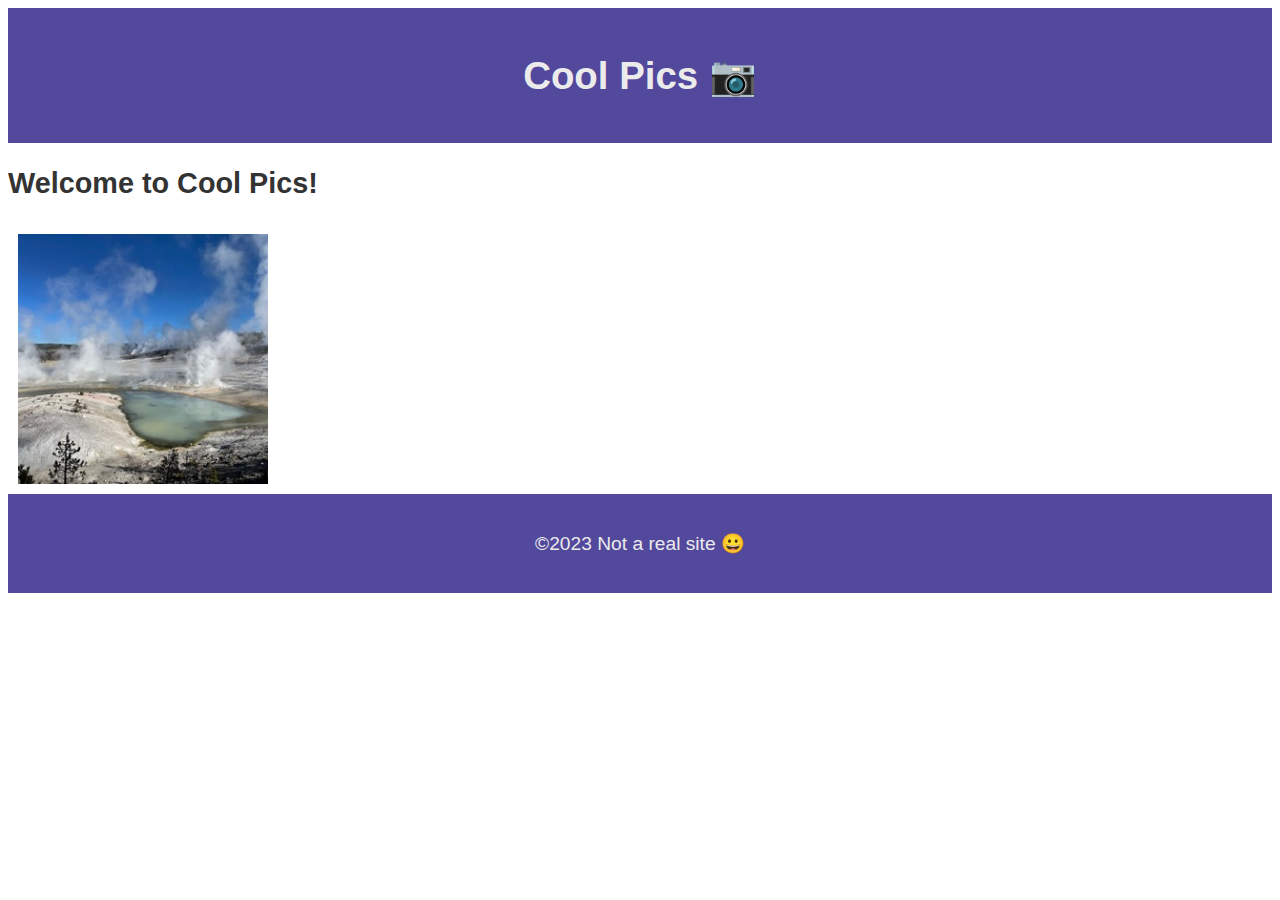
==== coolpics/index.html @ 6cfa077a "coolpics" ====
<!DOCTYPE html>
<html lang="en">
<head>
    <meta charset="UTF-8">
    <meta name="viewport" content="width=device-width, initial-scale=1.0">
    <title>Cool Pics 📷</title>
    <link rel="stylesheet" href="coolpic.css">
</head>
<body>
    <header>
        <h1>Cool Pics 📷</h1>
        <button class="menu">Menu</button>
        <nav>
            <!-- Navigation links will go here -->
        </nav>
    </header>
    <main>
        <h2>Welcome to Cool Pics!</h2>
        <section class="gallery">
            <figure>
                <img src="norris-sm.jpeg" alt="picture">
            </figure>
            <!-- Repeat the above figure element 8 more times with different images -->
        </section>
    </main>
    <footer>
        <p>©2023 Not a real site 😀</p>
    </footer>
</body>
</html>
---- coolpics/coolpic.css ----
@import url("https://fonts.googleapis.com/css2?family=Mooli&display=swap");

:root {
    --primary-color: #52489c;
    --secondary-color: #59c3c3;
    --accent-color: #f45b69;
    --text-dark: #333;
    --text-light: #ebebeb;
    --primary-font: Arial, Helvetica, sans-serif;
    --secondary-font: 'Mooli', sans-serif;
}

body {
    font-family: var(--primary-font);
    font-size: 1.2em;
    color: var(--text-dark);
}

a:link,
a:visited {
    color: var(--accent-color);
}

header, footer {
    background-color: var(--primary-color);
    color: var(--text-light);
    text-align: center;
    padding: 1em;
}

.gallery {
    display: flex;
    flex-wrap: wrap;
    justify-content: space-around;
}

.gallery figure {
    width: 250px;
    height: 250px;
    margin: 10px;
}

.gallery img {
    width: 100%;
    height: 100%;
    object-fit: cover;
}

button.menu {
    display: block;
    margin: 1em auto;
    background-color: var(--secondary-color);
    color: var(--text-light);
    border: none;
    padding: 10px 20px;
    cursor: pointer;
}

/* Responsive Design */
@media (min-width: 700px) {
    .gallery {
        justify-content: space-between;
    }
}

@media (min-width: 1000px) {
    header nav {
        display: flex;
        justify-content: center;
    }
    
    button.menu {
        display: none;
    }
}
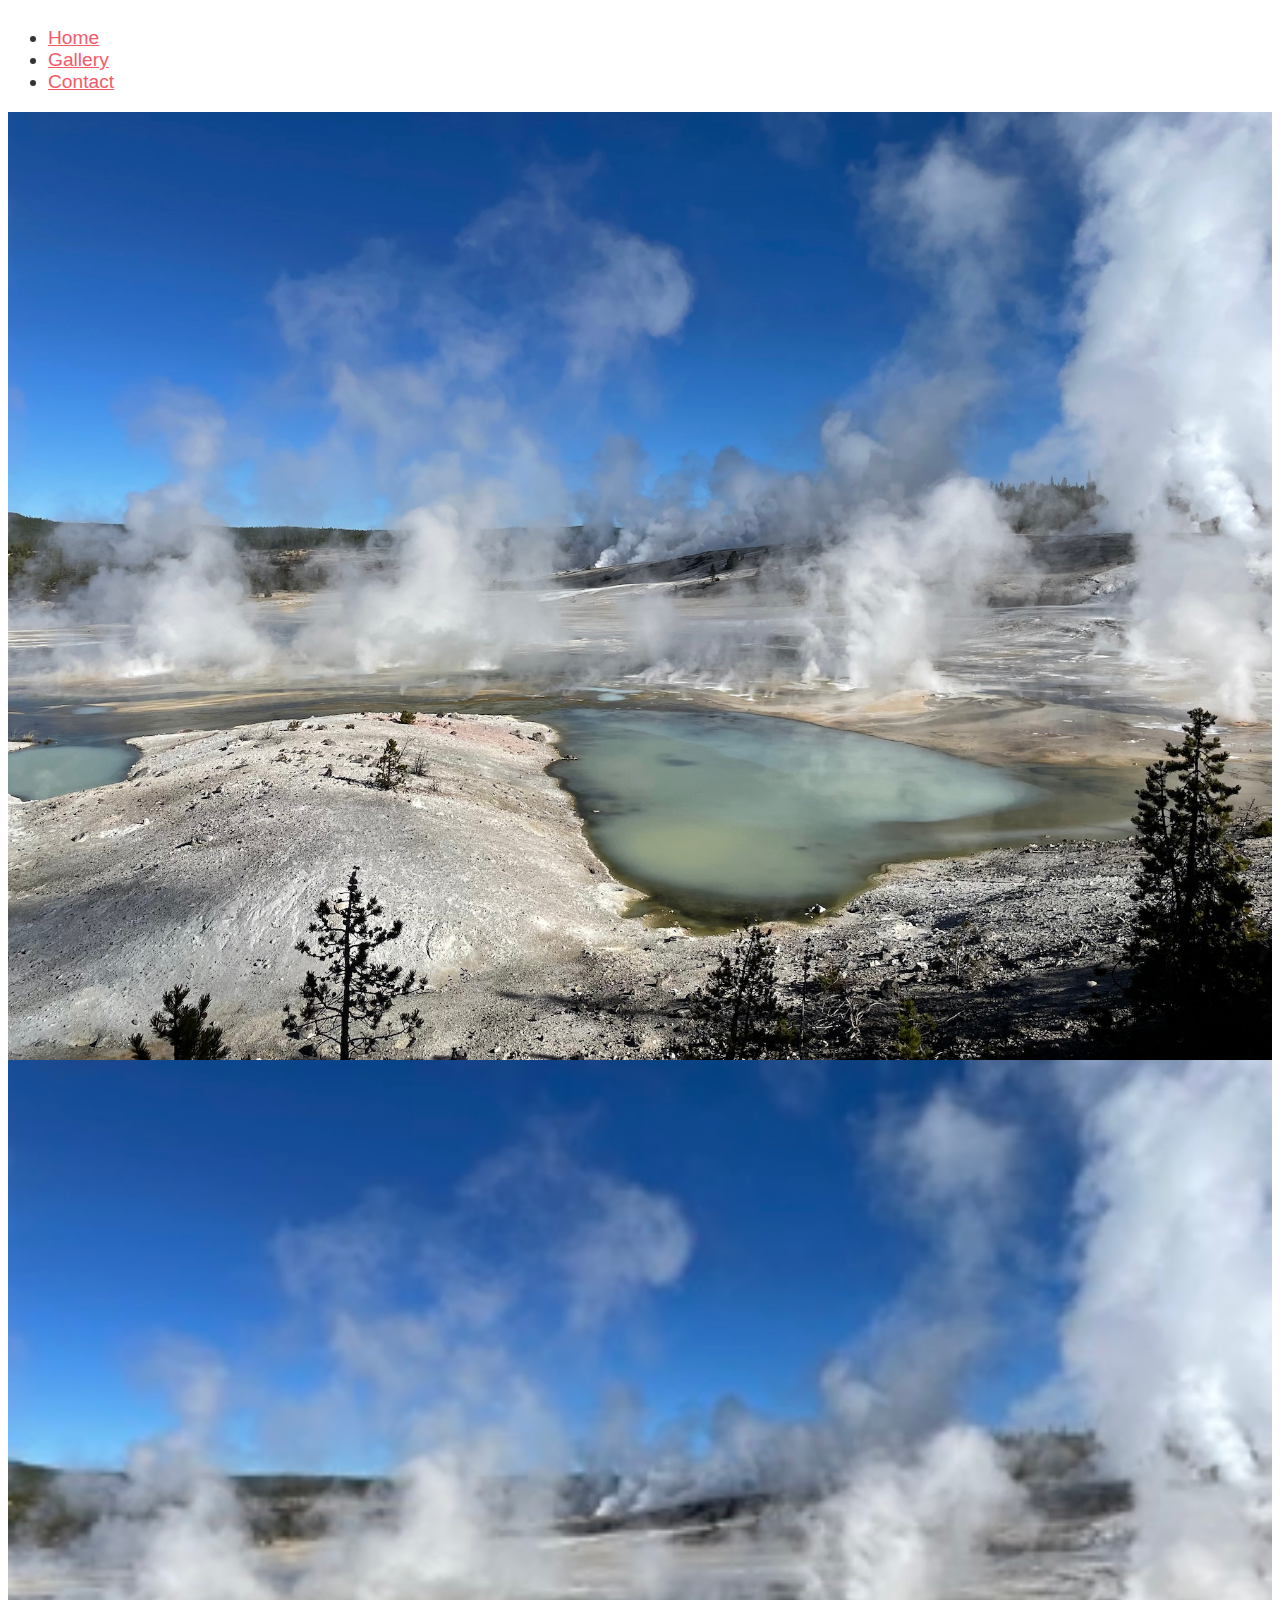
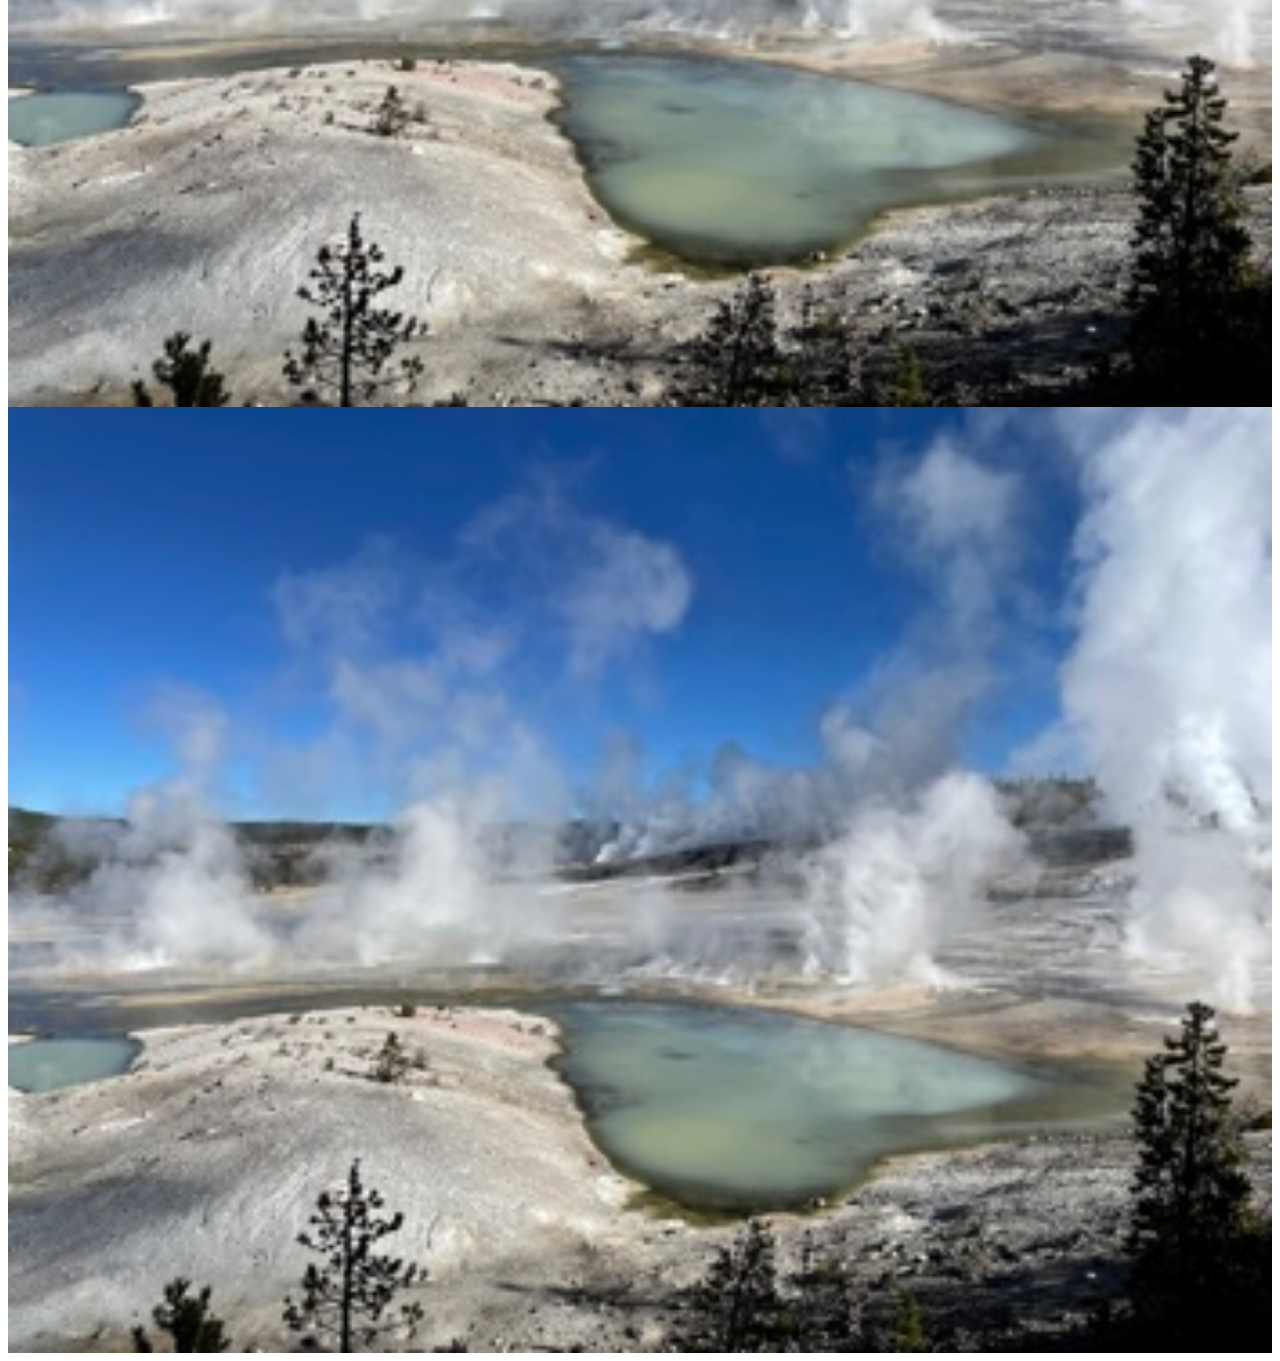
==== commit 606f020a: "cool" ====
--- a/coolpics/index.html
+++ b/coolpics/index.html
@@ -3,28 +3,23 @@
 <head>
     <meta charset="UTF-8">
     <meta name="viewport" content="width=device-width, initial-scale=1.0">
-    <title>Cool Pics 📷</title>
+    <title>Responsive Gallery</title>
     <link rel="stylesheet" href="coolpic.css">
 </head>
 <body>
-    <header>
-        <h1>Cool Pics 📷</h1>
-        <button class="menu">Menu</button>
-        <nav>
-            <!-- Navigation links will go here -->
-        </nav>
-    </header>
-    <main>
-        <h2>Welcome to Cool Pics!</h2>
-        <section class="gallery">
-            <figure>
-                <img src="norris-sm.jpeg" alt="picture">
-            </figure>
-            <!-- Repeat the above figure element 8 more times with different images -->
-        </section>
-    </main>
-    <footer>
-        <p>©2023 Not a real site 😀</p>
-    </footer>
+    <nav>
+        <button class="menu-button">Menu</button>
+        <ul class="nav-items hide">
+            <li><a href="#home">Home</a></li>
+            <li><a href="#gallery">Gallery</a></li>
+            <li><a href="#contact">Contact</a></li>
+        </ul>
+    </nav>
+    <section class="gallery">
+        <img src="norris-full.jpeg" alt="Image 1">
+        <img src="norris-sm.jpeg" alt="Image 2">
+        <img src="norris-sm.jpeg" alt="Image 3">
+    </section>
+    <script src="coolpics.js"></script>
 </body>
 </html>
--- a/coolpics/coolpic.css
+++ b/coolpics/coolpic.css
@@ -56,20 +56,63 @@
     cursor: pointer;
 }
 
-/* Responsive Design */
-@media (min-width: 700px) {
-    .gallery {
-        justify-content: space-between;
+.hide {
+    display: none;
+}
+
+/* General styles */
+body {
+    font-family: Arial, sans-serif;
+}
+
+nav {
+    display: flex;
+    align-items: center;
+}
+
+.menu-button {
+    display: none;
+}
+
+/* Hide menu items by default */
+.hide {
+    display: none;
+}
+
+/* Styles for the image viewer modal */
+.viewer {
+    position: fixed;
+    top: 0;
+    left: 0;
+    bottom: 0;
+    right: 0;
+    background: rgba(0, 0, 0, 0.75);
+    display: grid;
+    place-items: center;
+    z-index: 10;
+}
+
+.viewer img {
+    max-height: 100%;
+}
+
+.close-viewer {
+    color: white;
+    background: none;
+    border: none;
+    font-size: 1.5em;
+    position: absolute;
+    top: 10px;
+    right: 10px;
+}
+
+/* Responsive styles */
+@media (max-width: 1000px) {
+    .menu-button {
+        display: inline-block;
+    }
+    .nav-items {
+        flex-direction: column;
+        align-items: flex-start;
     }
 }
-
-@media (min-width: 1000px) {
-    header nav {
-        display: flex;
-        justify-content: center;
-    }
-    
-    button.menu {
-        display: none;
-    }
-}
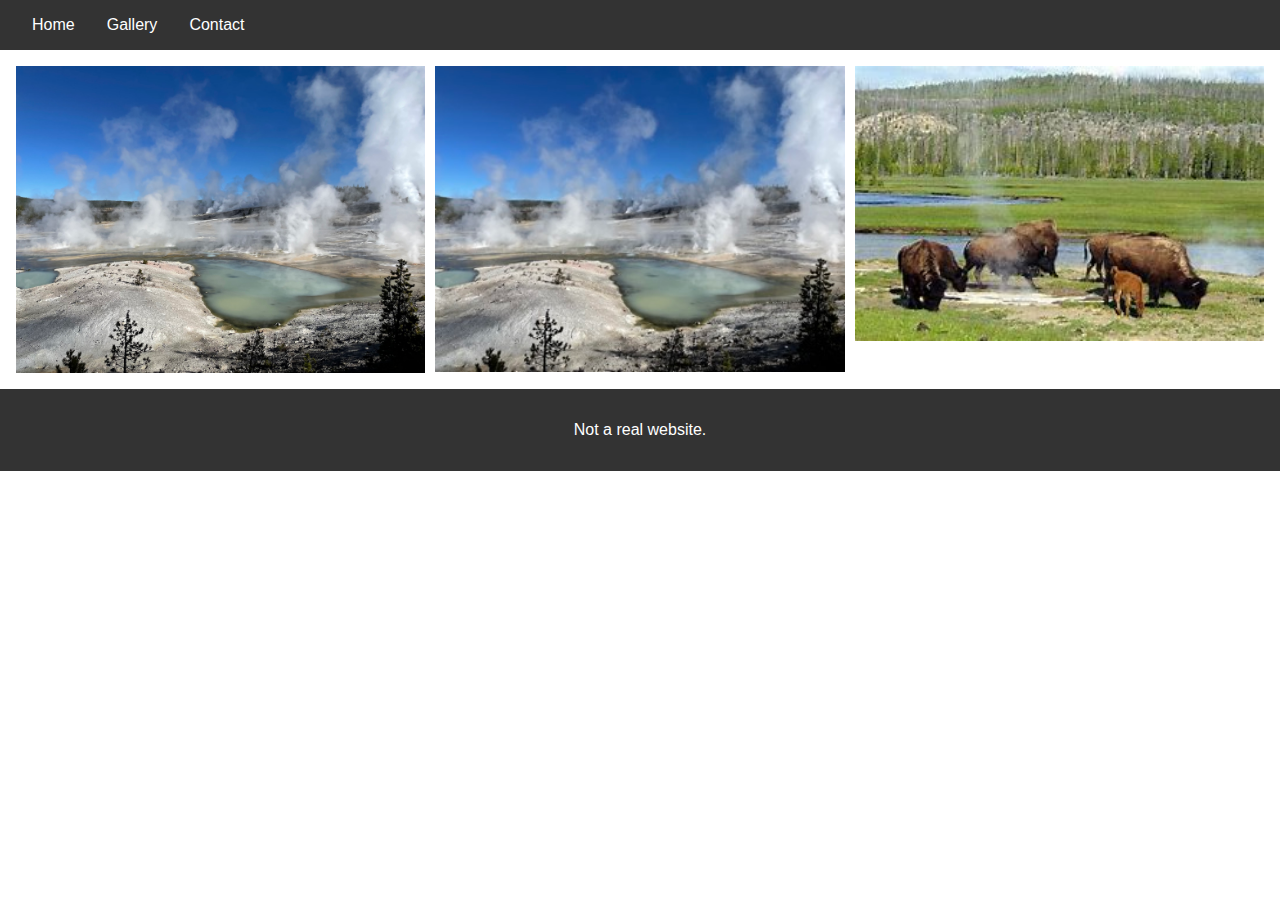
==== commit b397e447: "coolpics" ====
--- a/coolpics/index.html
+++ b/coolpics/index.html
@@ -3,23 +3,31 @@
 <head>
     <meta charset="UTF-8">
     <meta name="viewport" content="width=device-width, initial-scale=1.0">
-    <title>Responsive Gallery</title>
+    <title>CoolPics Gallery</title>
     <link rel="stylesheet" href="coolpic.css">
 </head>
 <body>
-    <nav>
-        <button class="menu-button">Menu</button>
-        <ul class="nav-items hide">
-            <li><a href="#home">Home</a></li>
-            <li><a href="#gallery">Gallery</a></li>
-            <li><a href="#contact">Contact</a></li>
-        </ul>
-    </nav>
-    <section class="gallery">
-        <img src="norris-full.jpeg" alt="Image 1">
-        <img src="norris-sm.jpeg" alt="Image 2">
-        <img src="norris-sm.jpeg" alt="Image 3">
-    </section>
+    <header>
+        <nav>
+            <button class="menu-button">Menu</button>
+            <ul class="nav-items hide">
+                <li><a href="#home">Home</a></li>
+                <li><a href="#gallery">Gallery</a></li>
+                <li><a href="#contact">Contact</a></li>
+            </ul>
+        </nav>
+    </header>
+    <main>
+        <section class="gallery">
+            <img src="norris-full.jpeg" alt="Image 1">
+            <img src="norris-sm.jpeg" alt="Image 2">
+            <img src="bison.jpg" alt="Image 3">
+        </section>
+    </main>
+    <footer>
+        <p>Not a real website.</p>
+    </footer>
     <script src="coolpics.js"></script>
 </body>
 </html>
+
--- a/coolpics/coolpic.css
+++ b/coolpics/coolpic.css
@@ -1,82 +1,64 @@
-@import url("https://fonts.googleapis.com/css2?family=Mooli&display=swap");
-
-:root {
-    --primary-color: #52489c;
-    --secondary-color: #59c3c3;
-    --accent-color: #f45b69;
-    --text-dark: #333;
-    --text-light: #ebebeb;
-    --primary-font: Arial, Helvetica, sans-serif;
-    --secondary-font: 'Mooli', sans-serif;
-}
-
+/* General styles */
 body {
-    font-family: var(--primary-font);
-    font-size: 1.2em;
-    color: var(--text-dark);
-}
-
-a:link,
-a:visited {
-    color: var(--accent-color);
+    font-family: Arial, sans-serif;
+    margin: 0;
+    padding: 0;
+    box-sizing: border-box;
 }
 
 header, footer {
-    background-color: var(--primary-color);
-    color: var(--text-light);
+    background-color: #333;
+    color: #fff;
     text-align: center;
-    padding: 1em;
+    padding: 1em 0;
 }
 
-.gallery {
+nav {
     display: flex;
-    flex-wrap: wrap;
-    justify-content: space-around;
+    justify-content: space-between;
+    align-items: center;
+    padding: 0 1em;
 }
 
-.gallery figure {
-    width: 250px;
-    height: 250px;
-    margin: 10px;
+.menu-button {
+    background-color: #444;
+    color: #fff;
+    border: none;
+    padding: 0.5em 1em;
+    cursor: pointer;
+    display: none;
 }
 
-.gallery img {
-    width: 100%;
-    height: 100%;
-    object-fit: cover;
+.nav-items {
+    list-style: none;
+    display: flex;
+    margin: 0;
+    padding: 0;
 }
 
-button.menu {
-    display: block;
-    margin: 1em auto;
-    background-color: var(--secondary-color);
-    color: var(--text-light);
-    border: none;
-    padding: 10px 20px;
-    cursor: pointer;
+.nav-items li {
+    margin: 0 1em;
+}
+
+.nav-items a {
+    color: #fff;
+    text-decoration: none;
 }
 
 .hide {
     display: none;
 }
 
-/* General styles */
-body {
-    font-family: Arial, sans-serif;
+.gallery {
+    display: grid;
+    grid-template-columns: repeat(auto-fit, minmax(150px, 1fr));
+    gap: 10px;
+    padding: 1em;
 }
 
-nav {
-    display: flex;
-    align-items: center;
-}
-
-.menu-button {
-    display: none;
-}
-
-/* Hide menu items by default */
-.hide {
-    display: none;
+.gallery img {
+    width: 100%;
+    cursor: pointer;
 }
 
 /* Styles for the image viewer modal */
@@ -104,6 +86,7 @@
     position: absolute;
     top: 10px;
     right: 10px;
+    cursor: pointer;
 }
 
 /* Responsive styles */
@@ -116,3 +99,10 @@
         align-items: flex-start;
     }
 }
+
+@media (min-width: 1000px) {
+    .viewer {
+        padding: 2em;
+        background: rgba(0, 0, 0, 0.85);
+    }
+}
